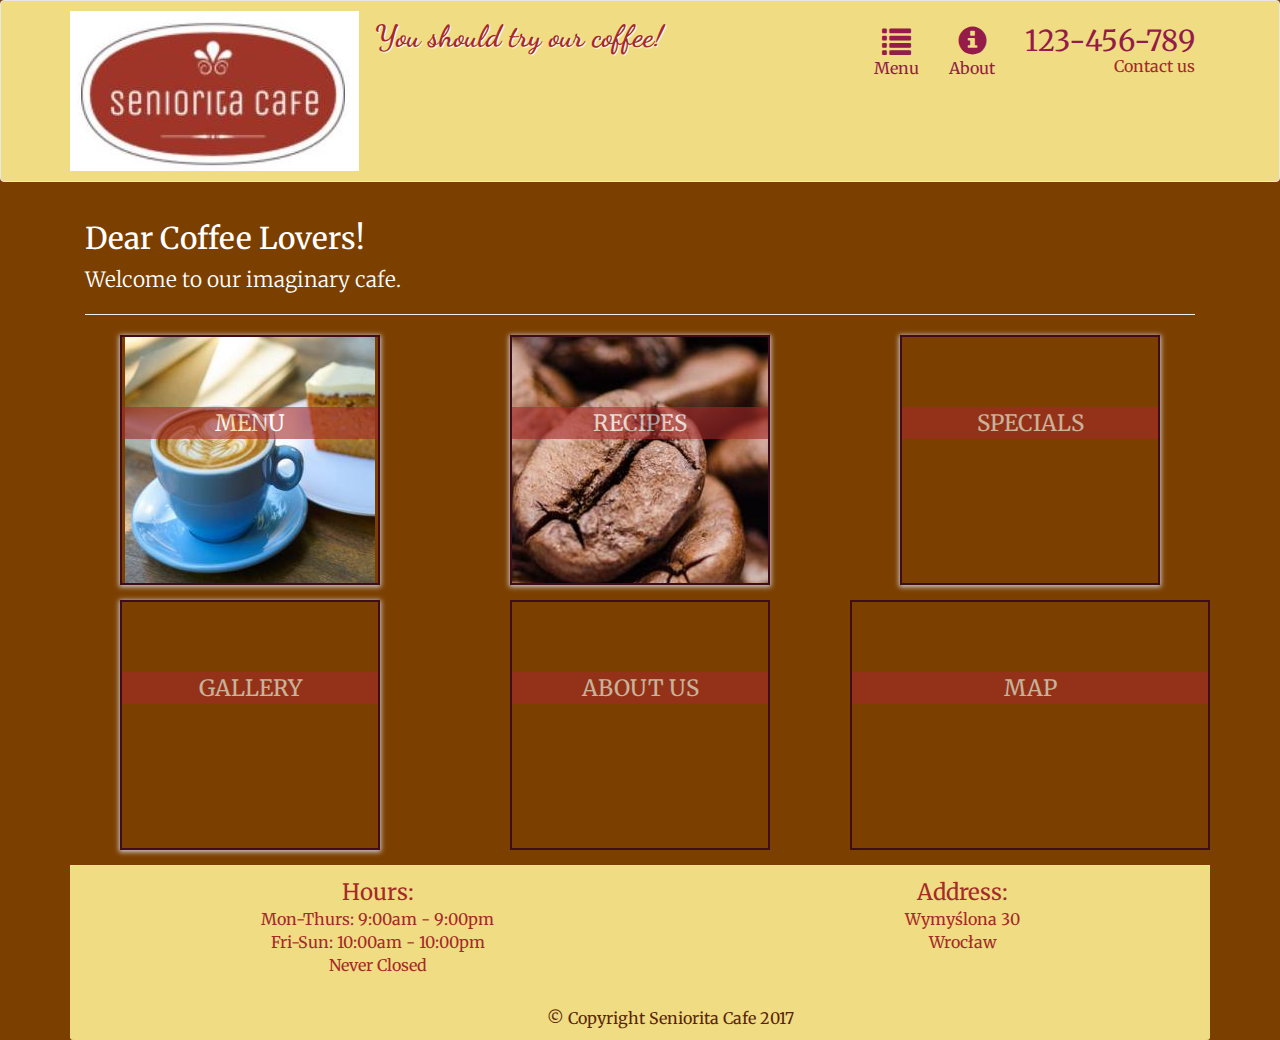
==== index.html @ e093ad9c "First commit" ====
<!doctype html>
<html lang="en">
  <head>
    <meta charset="utf-8">
    <meta http-equiv="X-UA-Compatible" content="IE=edge">
    <meta name="viewport" content="width=device-width, initial-scale=1">
    
    <title>Seniorita Cafe</title>
    <link rel="stylesheet" href="css/bootstrap.min.css">
    <link rel="stylesheet" href="css/styles.css">
    <link href="https://fonts.googleapis.com/css?family=Merriweather" rel="stylesheet">
    <link href="https://fonts.googleapis.com/css?family=Dancing+Script" rel="stylesheet">
  </head>
  <body>
    <header>
      <nav id="header-nav" class="navbar navbar-default">
        <div class="container">
          <div class="navbar-header">
            <a href="index.html" class="pull-left visible-md visible-lg">
              <div id="logo-img" alt="Logo image"></div></a>
            
              <div class="navbar-brand">
              <a href="index.html"><h1>You should try our coffee!</h1></a>
              </div>

              <button id="navbarToggle" type="button" class="navbar-toggle collapsed" data-toggle="collapse" data-target="#collapsable-nav" aria-expanded="false">            <span class="sr-only">Toggle navigation</span>
                <span class="icon-bar"></span>
                <span class="icon-bar"></span>
                <span class="icon-bar"></span>
              </button>
          </div><!--navbar header end-->

          <div id="collapsable-nav" class="collapse navbar-collapse">
            <ul id="nav-list" class="nav navbar-nav navbar-right">
              <li class="visible-xs">
                <a href="index.html"><span class="glyphicon glyphicon-home"></span> Home</a>
              </li>
              <li><a href="menu.html">
                <span class="glyphicon glyphicon-list" aria-hidden="true"></span><br class="hidden-xs"> Menu</a>
              </li>
              <li>
                <a href="about-us.html">
                <span class="glyphicon glyphicon-info-sign"></span><br class="hidden-xs"> About</a>
              </li>
              <li id="phone" class="hidden-xs">
                <a href="tel:123-456-789">
                <span>123-456-789</span></a>
                <div>Contact us</div>
            </ul><!-- nav-list end-->
          </div>  <!-- collapsable-nav end-->   
        </div><!-- container end -->
      </nav>
    </header>

    <div id="call-btn" class="visible-xs">
      <a class="btn" href="tel:123-456-789">
        <span class="glyphicon glyphicon-earphone"></span>
        123-456-789</a>
    </div>
    <div id="xs-contact" class="text-center visible-xs">Contact us
    </div>
    
    <div id="main-content" class="container">
    
      <div class="container-fluid">
        <h2 class="display-2">Dear Coffee Lovers!</h3>
          <p class="lead">Welcome to our imaginary cafe.</p>
          <hr class="my-4">
      </div>
    
      <div id="home-tiles" class="row">
        <div class="col-md-4 col-sm-6 col-xs-12">
          <a href="menu.html"><div id="menu-tile"><span>menu</span></div></a>
        </div>
        <div class="col-md-4 col-sm-6 col-xs-12">
          <a href="recipes.html"><div id="recipes-tile"><span>recipes</span></div></a>
        </div>
        <div class="col-md-4 col-sm-6 col-xs-12">
          <a href="specials.html"><div id="specials-tile"><span>specials</span></div></a>
        </div>
        <div class="col-md-4 col-sm-6 col-xs-12">
          <a href="gallery.html"><div id="gallery-tile"><span>gallery</span></div></a>
        </div>
        <div class="col-md-4 col-sm-6 col-xs-12">
          <a href="about-us.html"><div id="about-us-tile"><span>about us</span></div></a>
        </div>
        <div class="col-md-4 col-sm-6 col-xs-12">
          <a href="https://www.google.com/maps/@51.0701728,17.1125232,15z?hl=en-GB" target="_blank">
            <div id="map-tile">
              <iframe src="https://www.google.com/maps/embed?pb=!1m10!1m8!1m3!1d10028.298437760843!2d17.11252320709229!3d51.070172763551916!3m2!1i1024!2i768!4f13.1!5e0!3m2!1sen!2spl!4v1504019365520" width="400" height="300" frameborder="0" style="border:0" allowfullscreen></iframe>
              <span>map</span>
          </a>
        </div>
      </div><!-- home-tiles end -->

    </div>

<footer class="panel-footer">
    <div class="container">
      <div class="row">
        <section id="hours" class="col-sm-6">
          <span>Hours:</span><br>
          Mon-Thurs: 9:00am - 9:00pm<br>
          Fri-Sun: 10:00am - 10:00pm<br>
          Never Closed
          <hr class="visible-xs">
        </section>
        <section id="address" class="col-sm-6">
          <span>Address:</span><br>
          Wymyślona 30<br>
          Wrocław
          <hr class="visible-xs"> 
        </section>
      </div>

      <div class="text-center">&copy; Copyright Seniorita Cafe 2017</div>
    </div>
    
  </footer>
  
    <script src="js/jquery-2.1.4.min.js"></script>
    <script src="https://cdnjs.cloudflare.com/ajax/libs/popper.js/1.11.0/umd/popper.min.js" integrity="sha384-b/U6ypiBEHpOf/4+1nzFpr53nxSS+GLCkfwBdFNTxtclqqenISfwAzpKaMNFNmj4" crossorigin="anonymous"></script>
    <script src="js/bootstrap.min.js"></script>
    <script src="js/script.js"></script>
  </body>
</html>
---- css/styles.css ----
body {
    font-size:16px;
    color: #fff;
    background-color: #7B3F00;
    font-family: 'Merriweather', serif;
}

/**header **/
#header-nav {
    background-color:	#F0DC82;
    border-radius: 5;
    border: 1;
}

/**Logo **/
#logo-img {
    background: url('../images/cafe_logo.jpg') no-repeat;
    width: 290px;
    height: 160px;
    margin:10px 15px 10px 0;
}

.navbar-brand {
  padding-top: 25px;
}

.navbar-brand h1 {
  font-family: 'Dancing Script', cursive;
  color: brown;
  font-size: 1.7em;
  font-weight: bold;
  
  text-shadow: 1px 1px 1px white;
  line-height: .75;
  margin-top: 0;
  margin-bottom: 0;
  
}

.navbar-brand a:hover, .navbar-brand a:focus {
  text-decoration: none;
}


.navbar-brand p span { /* Star-K */
  vertical-align: middle;
}

#nav-list {
  margin-top: 10px;
}
#nav-list a {
  color: #951C49;
  text-align: center;
}
#nav-list a:hover {
  background: #f1c40f;
}
#nav-list a span {
  font-size: 1.8em;
}

#phone {
  margin-top: 5px;
}
#phone a { /* Phone number */
  text-align: right;
  padding-bottom: 0;
}

#phone div { /* Contact us */
  color: brown;
  text-align: right;
  padding-right: 15px;
}
.navbar-header button.navbar-toggle, .navbar-header .icon-bar {
  border: 1px solid #61122f;
}
.navbar-header button.navbar-toggle {
  clear: both;
  margin-top: -30px;
}
/* END HEADER */


.container .jumbotron {
  box-shadow: 0 0 50px #3F0C1F;
  border: 2px solid #3F0C1F;
}

#menu-tile, #recipes-tile,#specials-tile, #gallery-tile, #about-us-tile, #map-tile {
  height: 250px;
  width: 100%;
  margin-bottom: 15px;
  position: relative;
  border: 2px solid #3F0C1F;
  overflow: hidden;
}
#menu-tile, #recipes-tile, #specials-tile, #gallery-tile, #about-us-tile:hover, #map-tile:hover {
  box-shadow: 0 1px 5px 1px #cccccc;
}

#menu-tile {
  background: url('../images/menu.jpg') no-repeat;
  background-position: center;
}
#recipes-tile {
  background: url('../images/recipes.jpg') no-repeat;
  background-position: center;
}

#menu-tile span, #recipes-tile span,#specials-tile span, #gallery-tile span, #about-us-tile span, #map-tile span {
  position: absolute;
  top: 70px;
  right: 0;
  width: 100%;
  opacity: .6;
  text-align: center;
  font-size: 1.4em;
  text-transform: uppercase;
  background-color: brown;
  color: #fff;
  
}

/* END HOME PAGE */

/********** Large devices only **********/
@media (min-width: 1200px) {
  .container .jumbotron {
    background: url('../images/gallery-1.jpg') no-repeat center;
    height: 627px;
  }
}

/********** Medium devices only **********/
@media (min-width: 992px) and (max-width: 1199px) {
  /* Header */
  #logo-img {
    background: url('../images/restaurant-logo_medium.png') no-repeat;
    width: 100px;
    height: 100px;
    margin: 5px 5px 5px 0;
  }
  /* End Header */

  /* Home Page */
  .container .jumbotron {
    background: url('../images/gallery-1.jpg') no-repeat;
    height: 558px;
  }
  /* End Home Page */
}

/********** Small devices only **********/
@media (min-width: 768px) and (max-width: 991px) {
  /* Home Page */
  .container .jumbotron {
    background: url('../images/gallery-1.jpg.jpg') no-repeat;
    height: 432px;
  }
  /* End Home Page */

}

/********** Extra small devices only **********/
@media (max-width: 767px) {
  /* Header */
  .navbar-brand {
    padding-top: 10px;
    height: 80px;
  }
  .navbar-brand h1 { /* Restaurant name */
    padding-top: 10px;
    font-size: 5vw; /* 1vw = 1% of viewport width */
  }
  .navbar-brand p { /* Kosher cert */
    font-size: .6em;
    margin-top: 12px;
  }
  .navbar-brand p img { /* Star-K */
    height: 20px;
  }

  #collapsable-nav a { /* Collapsed nav menu text */
    font-size: 1.2em;
  }
  #collapsable-nav a span { /* Collapsed nav menu glyph */
    font-size: 1em;
    margin-right: 5px;
  }

  #call-btn > a {
    font-size: 1.5em;
    display: block;
    margin: 0 20px;
    padding: 10px;
    border: 2px solid #fff;
    background-color: #f6b319;
    color: #951c49;
  }
  #xs-contact {
    margin-top: 5px;
    font-size: .7em;
    letter-spacing: .1em;
    text-transform: uppercase;
  }
  /* End Header */

  /* Home Page */
  .container .jumbotron {
    margin-top: 30px;
    padding: 0;
  }

  #menu-tile, #recipes-tile,#specials-tile, #gallery-tile, #about-us-tile {
    width: 360px;
    margin: 0 auto 15px;
  }

}

  
  /* Home page */
  #menu-tile, #recipes-tile, #specials-tile, #gallery-tile, #about-us-tile {
    width: 260px;
    margin: 0 auto 15px;
  }


/* Footer */
.panel-footer {
  background-color:  	#F0DC82;
}
  .panel-footer section {
    color: brown;
    margin-bottom: 30px;
    text-align: center;
  }
  .panel-footer section:nth-child(3) {
    margin-bottom: 0; /* margin already exists on the whole row */
  }
  .panel-footer section hr {
    width: 50%;
  }

  #hours span, #address span {
    font-size: 1.4em;
  }

  .text-center {
    color: #59260B;

  }
/* End Footer */

/* MENU CATEGORIES PAGE */
.category-tile { 
  position: relative;
  border: 2px solid #3F0C1F;
  overflow: hidden;
  width: 200px;
  height: 200px;
  margin: 0 auto 15px;
}
.category-tile span {
  position: absolute;
  top: 70px;
  right: 0;
  width: 100%;
  opacity: .6;
  text-align: center;
  font-size: 1.4em;
  text-transform: uppercase;
  background-color: brown;
  color: #fff;
}
.category-tile:hover {
  box-shadow: 0 1px 5px 1px #cccccc;
}

#menu-categories-title + div {
  margin-bottom: 50px;
}
/* END MENU CATEGORIES PAGE */
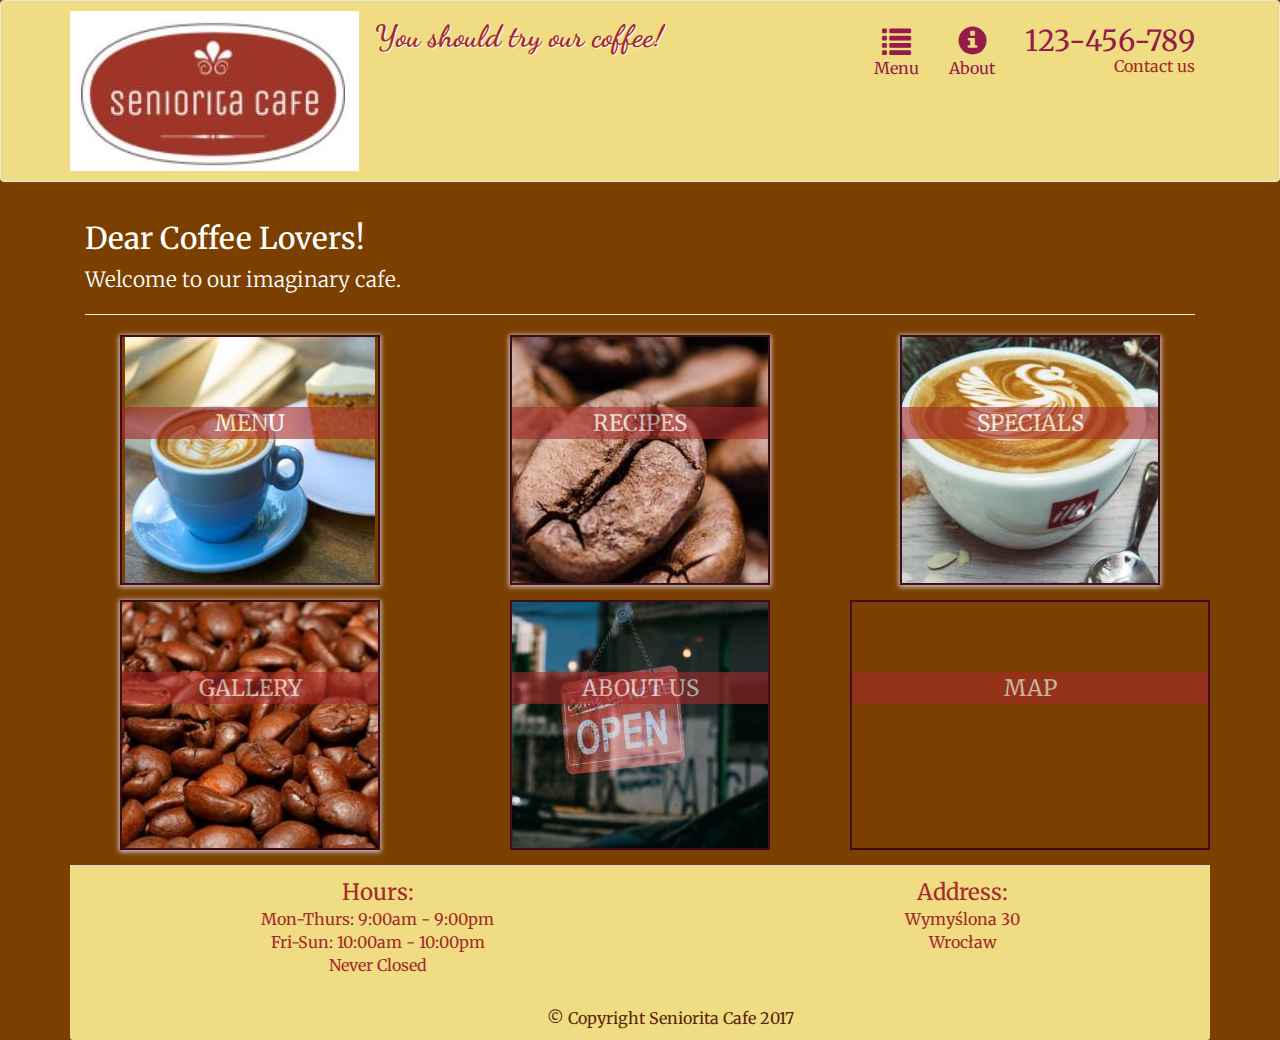
==== commit 9502c1b6: "Added new images and some scripts" ====
--- a/index.html
+++ b/index.html
@@ -32,10 +32,12 @@
 
           <div id="collapsable-nav" class="collapse navbar-collapse">
             <ul id="nav-list" class="nav navbar-nav navbar-right">
-              <li class="visible-xs">
-                <a href="index.html"><span class="glyphicon glyphicon-home"></span> Home</a>
+              <li id="navHomeButton" class="visible-xs active">
+                <a href="index.html">
+                  <span class="glyphicon glyphicon-home"></span> Home</a>
               </li>
-              <li><a href="menu.html">
+              <li id="navMenuButton">
+                <a href="menu.html">
                 <span class="glyphicon glyphicon-list" aria-hidden="true"></span><br class="hidden-xs"> Menu</a>
               </li>
               <li>
--- a/css/styles.css
+++ b/css/styles.css
@@ -42,7 +42,7 @@
 }
 
 
-.navbar-brand p span { /* Star-K */
+.navbar-brand p span { 
   vertical-align: middle;
 }
 
@@ -80,7 +80,7 @@
   clear: both;
   margin-top: -30px;
 }
-/* END HEADER */
+
 
 
 .container .jumbotron {
@@ -106,6 +106,21 @@
 }
 #recipes-tile {
   background: url('../images/recipes.jpg') no-repeat;
+  background-position: center;
+}
+
+#specials-tile {
+  background: url('../images/specials.jpg') no-repeat;
+  background-position: center;
+}
+
+#gallery-tile {
+  background: url('../images/gallery.jpg') no-repeat;
+  background-position: center;
+}
+
+#about-us-tile {
+  background: url('../images/about-us.jpg') no-repeat;
   background-position: center;
 }
 
@@ -123,7 +138,7 @@
   
 }
 
-/* END HOME PAGE */
+
 
 /********** Large devices only **********/
 @media (min-width: 1200px) {
@@ -170,22 +185,22 @@
     padding-top: 10px;
     height: 80px;
   }
-  .navbar-brand h1 { /* Restaurant name */
+  .navbar-brand h1 {
     padding-top: 10px;
-    font-size: 5vw; /* 1vw = 1% of viewport width */
-  }
-  .navbar-brand p { /* Kosher cert */
+    font-size: 5vw;
+  }
+  .navbar-brand p { 
     font-size: .6em;
     margin-top: 12px;
   }
-  .navbar-brand p img { /* Star-K */
+  .navbar-brand p img { 
     height: 20px;
   }
 
-  #collapsable-nav a { /* Collapsed nav menu text */
+  #collapsable-nav a {
     font-size: 1.2em;
   }
-  #collapsable-nav a span { /* Collapsed nav menu glyph */
+  #collapsable-nav a span {
     font-size: 1em;
     margin-right: 5px;
   }
@@ -254,7 +269,7 @@
   }
 /* End Footer */
 
-/* MENU CATEGORIES PAGE */
+
 .category-tile { 
   position: relative;
   border: 2px solid #3F0C1F;
@@ -282,4 +297,3 @@
 #menu-categories-title + div {
   margin-bottom: 50px;
 }
-/* END MENU CATEGORIES PAGE */